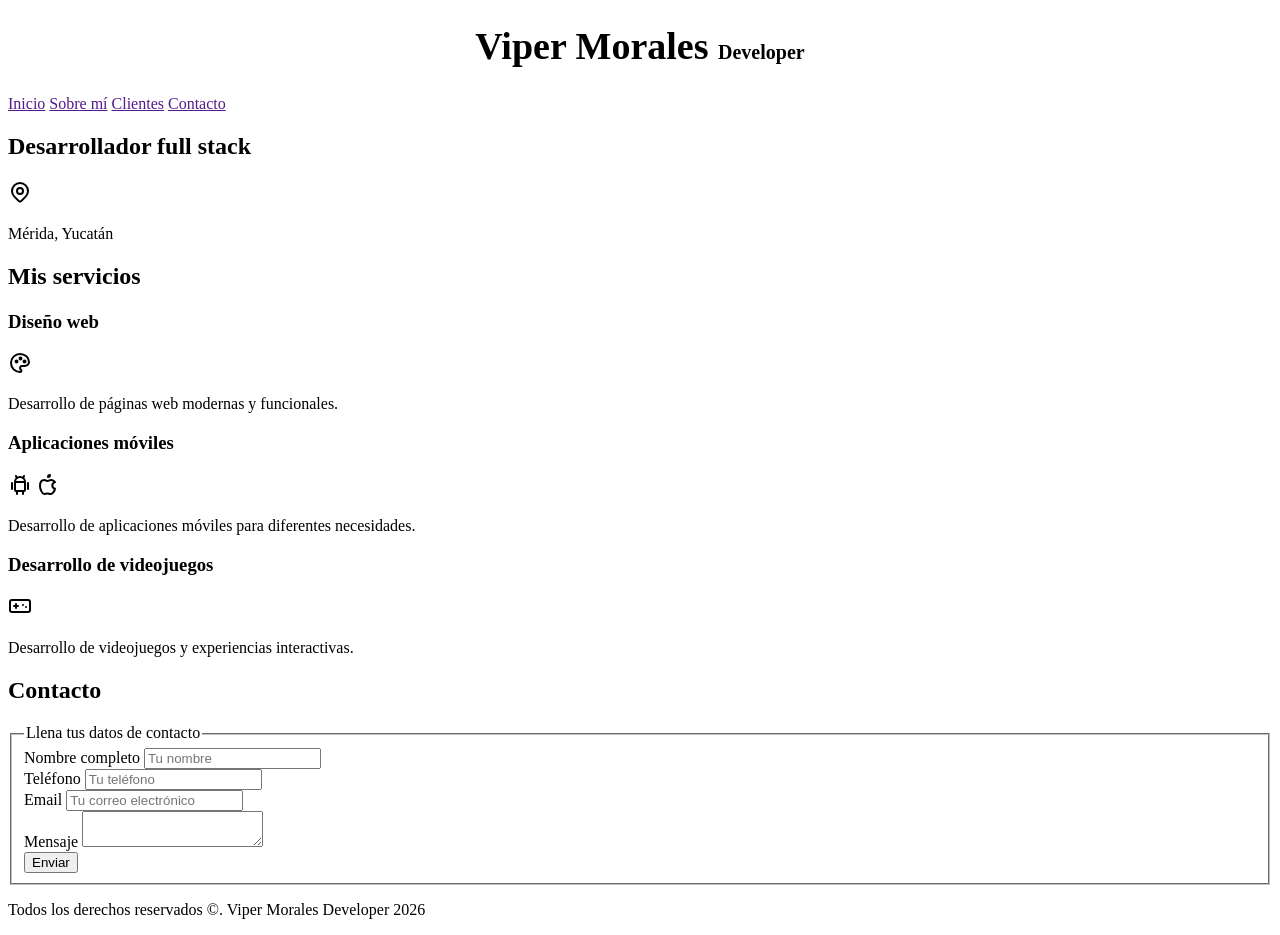
==== index.html @ 005a36e3 "feat: add contact form and base typography styles" ====
<!doctype html>
<html lang="es">
    <head>
        <meta charset="UTF-8" />
        <meta name="viewport" content="width=device-width, initial-scale=1.0" />

        <!-- Normalize -->
        <link rel="preload" href="css/normalize.css" as="style">
        <link rel="stylesheet" href="css/normalize.css">

        <!-- Estilo personalizado -->
        <link rel="preload" href="css/styles.css" as="style">
        <link rel="stylesheet" href="css/styles.css">

        <title>Developer page</title>
    </head>

    <body>
        <header>
            <h1 class="my-title">
                Viper Morales <span>Developer</span>
            </h1>
        </header>

        <nav>
            <a href="">Inicio</a>
            <a href="">Sobre mí</a>
            <a href="">Clientes</a>
            <a href="">Contacto</a>
        </nav>

        <section>
            <h2>Desarrollador full stack</h2>

            <svg
                xmlns="http://www.w3.org/2000/svg"
                width="24"
                height="24"
                viewBox="0 0 24 24"
                fill="none"
                stroke="currentColor"
                stroke-width="2"
                stroke-linecap="round"
                stroke-linejoin="round"
                class="icon icon-tabler icons-tabler-outline icon-tabler-map-pin"
            >
                <path stroke="none" d="M0 0h24v24H0z" fill="none" />
                <path d="M9 11a3 3 0 1 0 6 0a3 3 0 0 0 -6 0" />
                <path d="M17.657 16.657l-4.243 4.243a2 2 0 0 1 -2.827 0l-4.244 -4.243a8 8 0 1 1 11.314 0" />
            </svg>

            <p>Mérida, Yucatán</p>
        </section>

        <main>
            <h2>Mis servicios</h2>

            <section>
                <h3>Diseño web</h3>

                <svg
                    xmlns="http://www.w3.org/2000/svg"
                    width="24"
                    height="24"
                    viewBox="0 0 24 24"
                    fill="none"
                    stroke="currentColor"
                    stroke-width="2"
                    stroke-linecap="round"
                    stroke-linejoin="round"
                    class="icon icon-tabler icons-tabler-outline icon-tabler-palette"
                >
                    <path stroke="none" d="M0 0h24v24H0z" fill="none" />
                    <path d="M12 21a9 9 0 0 1 0 -18c4.97 0 9 3.582 9 8c0 1.06 -.474 2.078 -1.318 2.828c-.844 .75 -1.989 1.172 -3.182 1.172h-2.5a2 2 0 0 0 -1 3.75a1.3 1.3 0 0 1 -1 2.25" />
                    <path d="M7.5 10.5a1 1 0 1 0 2 0a1 1 0 1 0 -2 0" />
                    <path d="M11.5 7.5a1 1 0 1 0 2 0a1 1 0 1 0 -2 0" />
                    <path d="M15.5 10.5a1 1 0 1 0 2 0a1 1 0 1 0 -2 0" />
                </svg>

                <p>
                    Desarrollo de páginas web modernas y funcionales.
                </p>
            </section>

            <section>
                <h3>Aplicaciones móviles</h3>

                <svg
                    xmlns="http://www.w3.org/2000/svg"
                    width="24"
                    height="24"
                    viewBox="0 0 24 24"
                    fill="none"
                    stroke="currentColor"
                    stroke-width="2"
                    stroke-linecap="round"
                    stroke-linejoin="round"
                    class="icon icon-tabler icons-tabler-outline icon-tabler-brand-android"
                >
                    <path stroke="none" d="M0 0h24v24H0z" fill="none" />
                    <path d="M4 10l0 6" />
                    <path d="M20 10l0 6" />
                    <path d="M7 9h10v8a1 1 0 0 1 -1 1h-8a1 1 0 0 1 -1 -1v-8a5 5 0 0 1 10 0" />
                    <path d="M8 3l1 2" />
                    <path d="M16 3l-1 2" />
                    <path d="M9 18l0 3" />
                    <path d="M15 18l0 3" />
                </svg>

                <svg
                    xmlns="http://www.w3.org/2000/svg"
                    width="24"
                    height="24"
                    viewBox="0 0 24 24"
                    fill="none"
                    stroke="currentColor"
                    stroke-width="2"
                    stroke-linecap="round"
                    stroke-linejoin="round"
                    class="icon icon-tabler icons-tabler-outline icon-tabler-brand-apple"
                >
                    <path stroke="none" d="M0 0h24v24H0z" fill="none" />
                    <path d="M8.286 7.008c-3.216 0 -4.286 3.23 -4.286 5.92c0 3.229 2.143 8.072 4.286 8.072c1.165 -.05 1.799 -.538 3.214 -.538c1.406 0 1.607 .538 3.214 .538s4.286 -3.229 4.286 -5.381c-.03 -.011 -2.649 -.434 -2.679 -3.23c-.02 -2.335 2.589 -3.179 2.679 -3.228c-1.096 -1.606 -3.162 -2.113 -3.75 -2.153c-1.535 -.12 -3.032 1.077 -3.75 1.077c-.729 0 -2.036 -1.077 -3.214 -1.077" />
                    <path d="M12 4a2 2 0 0 0 2 -2a2 2 0 0 0 -2 2" />
                </svg>

                <p>
                    Desarrollo de aplicaciones móviles para diferentes necesidades.
                </p>
            </section>

            <section>
                <h3>Desarrollo de videojuegos</h3>

                <svg
                    xmlns="http://www.w3.org/2000/svg"
                    width="24"
                    height="24"
                    viewBox="0 0 24 24"
                    fill="none"
                    stroke="currentColor"
                    stroke-width="2"
                    stroke-linecap="round"
                    stroke-linejoin="round"
                    class="icon icon-tabler icons-tabler-outline icon-tabler-device-gamepad"
                >
                    <path stroke="none" d="M0 0h24v24H0z" fill="none" />
                    <path d="M2 8a2 2 0 0 1 2 -2h16a2 2 0 0 1 2 2v8a2 2 0 0 1 -2 2h-16a2 2 0 0 1 -2 -2l0 -8" />
                    <path d="M6 12h4m-2 -2v4" />
                    <path d="M15 11l0 .01" />
                    <path d="M18 13l0 .01" />
                </svg>

                <p>
                    Desarrollo de videojuegos y experiencias interactivas.
                </p>
            </section>
        </main>

        <section>
            <h2>Contacto</h2>

            <form>
                <fieldset>
                    <legend>Llena tus datos de contacto</legend>

                    <div>
                        <label>Nombre completo</label>
                        <input type="text" placeholder="Tu nombre">
                    </div>

                    <div>
                        <label>Teléfono</label>
                        <input type="tel" placeholder="Tu teléfono">
                    </div>

                    <div>
                        <label>Email</label>
                        <input type="email" placeholder="Tu correo electrónico">
                    </div>

                    <div>
                        <label>Mensaje</label>
                        <textarea></textarea>
                    </div>

                    <div>
                        <input type="submit" value="Enviar">
                    </div>
                </fieldset>
            </form>
        </section>

        <footer>
            <p>
                Todos los derechos reservados ©. Viper Morales Developer 2026
            </p>
        </footer>
    </body>
</html>
---- css/styles.css ----
html {
    font-size: 62.5%;
}

body {
    font-size: 16px;
}

.my-title {
    text-align: center;
    font-size: 3.8rem;
}

.my-title span {
    font-size: 2rem;
}
---- css/styles.css ----
html {
    font-size: 62.5%;
}

body {
    font-size: 16px;
}

.my-title {
    text-align: center;
    font-size: 3.8rem;
}

.my-title span {
    font-size: 2rem;
}
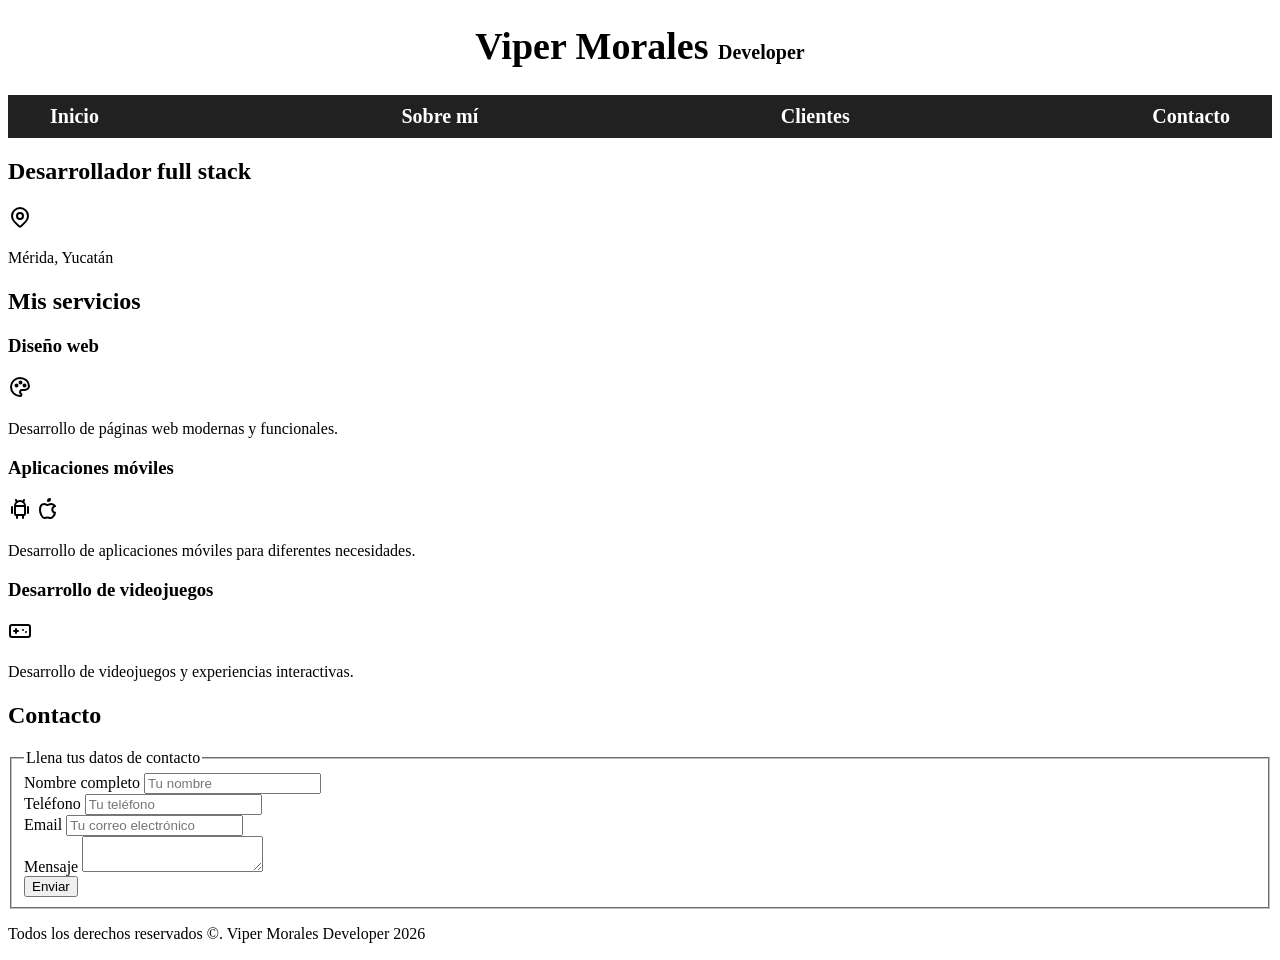
==== commit 6286280c: "style(nav): add flexbox, hover states, and color variables" ====
--- a/index.html
+++ b/index.html
@@ -7,6 +7,12 @@
         <!-- Normalize -->
         <link rel="preload" href="css/normalize.css" as="style">
         <link rel="stylesheet" href="css/normalize.css">
+
+
+        <!-- Google Fonts -->
+        <link rel="preconnect" href="https://fonts.googleapis.com">
+        <link rel="preconnect" href="https://fonts.gstatic.com" crossorigin>
+        <link href="https://fonts.googleapis.com/css2?family=Krub:wght@400;700&display=swap" rel="stylesheet">
 
         <!-- Estilo personalizado -->
         <link rel="preload" href="css/styles.css" as="style">
@@ -22,12 +28,14 @@
             </h1>
         </header>
 
-        <nav>
+        <div class="nav-bg">
+        <nav class="navegacion-principal contenedor">
             <a href="">Inicio</a>
             <a href="">Sobre mí</a>
             <a href="">Clientes</a>
             <a href="">Contacto</a>
         </nav>
+        </div>
 
         <section>
             <h2>Desarrollador full stack</h2>
--- a/css/styles.css
+++ b/css/styles.css
@@ -1,16 +1,60 @@
+:root {
+    --blanco: #fff;
+    --oscuro: #212121;
+    --amarillo: #ffc107;
+    --primario: #26939f;
+    --gris: #757577;
+}
+
+
 html {
     font-size: 62.5%;
 }
 
+
 body {
     font-size: 16px;
 }
+
 
 .my-title {
     text-align: center;
     font-size: 3.8rem;
 }
 
+
 .my-title span {
     font-size: 2rem;
+}
+
+
+.nav-bg {
+    background-color: var(--oscuro);
+}
+
+
+.navegacion-principal {
+    display: flex;
+    justify-content: space-between;
+    font-weight: bold;
+    font-size: 2rem;
+}
+
+
+.navegacion-principal a {
+    color: var(--blanco);
+    text-decoration: none;
+    padding: 1rem;
+}
+
+
+.navegacion-principal a:hover {
+    background-color: var(--amarillo);
+    color: var(--oscuro);
+}
+
+
+.contenedor {
+    max-width: 120rem;
+    margin: 0 auto;
 }
--- a/css/styles.css
+++ b/css/styles.css
@@ -1,16 +1,60 @@
+:root {
+    --blanco: #fff;
+    --oscuro: #212121;
+    --amarillo: #ffc107;
+    --primario: #26939f;
+    --gris: #757577;
+}
+
+
 html {
     font-size: 62.5%;
 }
 
+
 body {
     font-size: 16px;
 }
+
 
 .my-title {
     text-align: center;
     font-size: 3.8rem;
 }
 
+
 .my-title span {
     font-size: 2rem;
+}
+
+
+.nav-bg {
+    background-color: var(--oscuro);
+}
+
+
+.navegacion-principal {
+    display: flex;
+    justify-content: space-between;
+    font-weight: bold;
+    font-size: 2rem;
+}
+
+
+.navegacion-principal a {
+    color: var(--blanco);
+    text-decoration: none;
+    padding: 1rem;
+}
+
+
+.navegacion-principal a:hover {
+    background-color: var(--amarillo);
+    color: var(--oscuro);
+}
+
+
+.contenedor {
+    max-width: 120rem;
+    margin: 0 auto;
 }
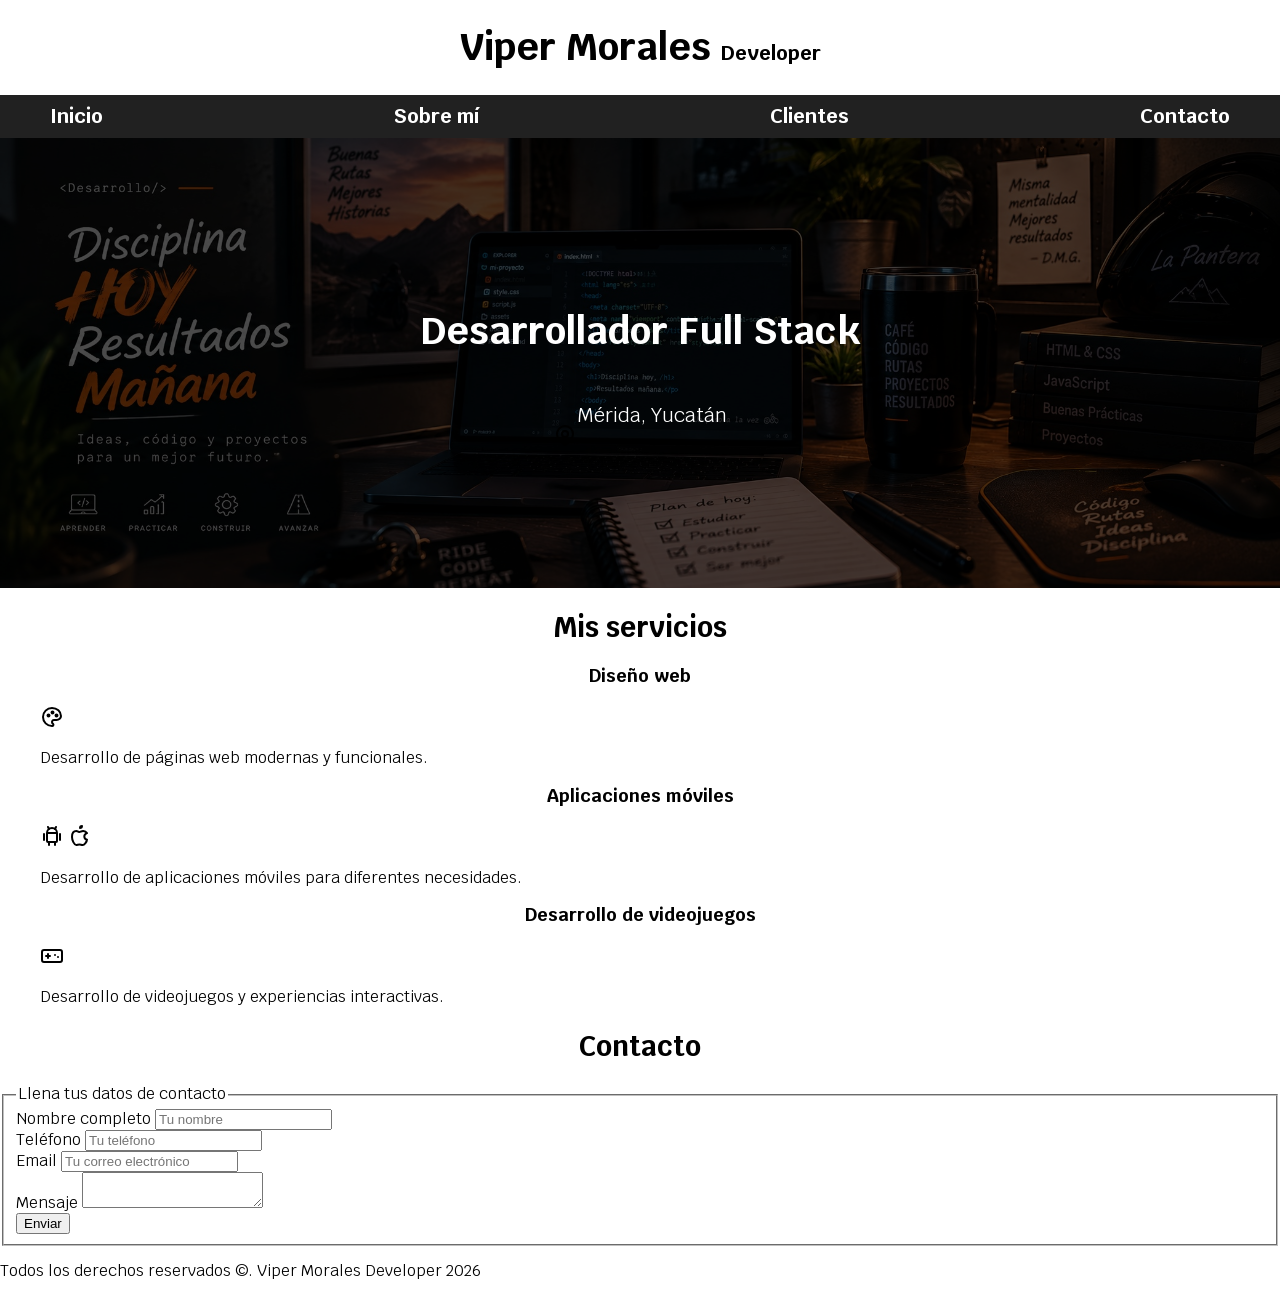
==== commit 9f926ed1: "feat: add hero section and custom hero image" ====
--- a/index.html
+++ b/index.html
@@ -1,71 +1,47 @@
-<!doctype html>
+<!DOCTYPE html>
 <html lang="es">
-    <head>
-        <meta charset="UTF-8" />
-        <meta name="viewport" content="width=device-width, initial-scale=1.0" />
-
-        <!-- Normalize -->
-        <link rel="preload" href="css/normalize.css" as="style">
-        <link rel="stylesheet" href="css/normalize.css">
-
-
-        <!-- Google Fonts -->
-        <link rel="preconnect" href="https://fonts.googleapis.com">
-        <link rel="preconnect" href="https://fonts.gstatic.com" crossorigin>
-        <link href="https://fonts.googleapis.com/css2?family=Krub:wght@400;700&display=swap" rel="stylesheet">
-
-        <!-- Estilo personalizado -->
-        <link rel="preload" href="css/styles.css" as="style">
-        <link rel="stylesheet" href="css/styles.css">
-
-        <title>Developer page</title>
-    </head>
-
-    <body>
-        <header>
-            <h1 class="my-title">
-                Viper Morales <span>Developer</span>
-            </h1>
-        </header>
-
-        <div class="nav-bg">
+
+<head>
+    <meta charset="UTF-8">
+    <meta name="viewport" content="width=device-width, initial-scale=1.0">
+
+    <!-- Normalize -->
+    <link rel="preload" href="css/normalize.css" as="style">
+    <link rel="stylesheet" href="css/normalize.css">
+
+    <!-- Google Fonts -->
+    <link rel="preconnect" href="https://fonts.googleapis.com">
+    <link rel="preconnect" href="https://fonts.gstatic.com" crossorigin>
+    <link href="https://fonts.googleapis.com/css2?family=Krub:wght@400;700&display=swap" rel="stylesheet">
+
+    <!-- Estilo personalizado -->
+    <link rel="preload" href="css/styles.css" as="style">
+    <link rel="stylesheet" href="css/styles.css">
+
+    <title>Viper Morales | Developer</title>
+</head>
+
+<body>
+    <header>
+        <h1 class="my-title">
+            Viper Morales <span>Developer</span>
+        </h1>
+    </header>
+
+    <div class="nav-bg">
         <nav class="navegacion-principal contenedor">
-            <a href="">Inicio</a>
-            <a href="">Sobre mí</a>
-            <a href="">Clientes</a>
-            <a href="">Contacto</a>
+            <a href="#">Inicio</a>
+            <a href="#">Sobre mí</a>
+            <a href="#">Clientes</a>
+            <a href="#">Contacto</a>
         </nav>
-        </div>
-
-        <section>
-            <h2>Desarrollador full stack</h2>
-
-            <svg
-                xmlns="http://www.w3.org/2000/svg"
-                width="24"
-                height="24"
-                viewBox="0 0 24 24"
-                fill="none"
-                stroke="currentColor"
-                stroke-width="2"
-                stroke-linecap="round"
-                stroke-linejoin="round"
-                class="icon icon-tabler icons-tabler-outline icon-tabler-map-pin"
-            >
-                <path stroke="none" d="M0 0h24v24H0z" fill="none" />
-                <path d="M9 11a3 3 0 1 0 6 0a3 3 0 0 0 -6 0" />
-                <path d="M17.657 16.657l-4.243 4.243a2 2 0 0 1 -2.827 0l-4.244 -4.243a8 8 0 1 1 11.314 0" />
-            </svg>
-
-            <p>Mérida, Yucatán</p>
-        </section>
-
-        <main>
-            <h2>Mis servicios</h2>
-
-            <section>
-                <h3>Diseño web</h3>
-
+    </div>
+
+    <section class="hero">
+        <div class="contenido-hero">
+            <h2>Desarrollador Full Stack</h2>
+
+            <div class="ubicacion">
                 <svg
                     xmlns="http://www.w3.org/2000/svg"
                     width="24"
@@ -76,133 +52,164 @@
                     stroke-width="2"
                     stroke-linecap="round"
                     stroke-linejoin="round"
-                    class="icon icon-tabler icons-tabler-outline icon-tabler-palette"
                 >
-                    <path stroke="none" d="M0 0h24v24H0z" fill="none" />
-                    <path d="M12 21a9 9 0 0 1 0 -18c4.97 0 9 3.582 9 8c0 1.06 -.474 2.078 -1.318 2.828c-.844 .75 -1.989 1.172 -3.182 1.172h-2.5a2 2 0 0 0 -1 3.75a1.3 1.3 0 0 1 -1 2.25" />
-                    <path d="M7.5 10.5a1 1 0 1 0 2 0a1 1 0 1 0 -2 0" />
-                    <path d="M11.5 7.5a1 1 0 1 0 2 0a1 1 0 1 0 -2 0" />
-                    <path d="M15.5 10.5a1 1 0 1 0 2 0a1 1 0 1 0 -2 0" />
+                    <path stroke="none" d="M0 0h24v24H0z" fill="none"/>
+                    <path d="M9 11a3 3 0 1 0 6 0a3 3 0 0 0 -6 0"/>
+                    <path d="M17.657 16.657l-4.243 4.243a2 2 0 0 1 -2.827 0l-4.244 -4.243a8 8 0 1 1 11.314 0"/>
                 </svg>
 
-                <p>
-                    Desarrollo de páginas web modernas y funcionales.
-                </p>
-            </section>
-
-            <section>
-                <h3>Aplicaciones móviles</h3>
-
-                <svg
-                    xmlns="http://www.w3.org/2000/svg"
-                    width="24"
-                    height="24"
-                    viewBox="0 0 24 24"
-                    fill="none"
-                    stroke="currentColor"
-                    stroke-width="2"
-                    stroke-linecap="round"
-                    stroke-linejoin="round"
-                    class="icon icon-tabler icons-tabler-outline icon-tabler-brand-android"
-                >
-                    <path stroke="none" d="M0 0h24v24H0z" fill="none" />
-                    <path d="M4 10l0 6" />
-                    <path d="M20 10l0 6" />
-                    <path d="M7 9h10v8a1 1 0 0 1 -1 1h-8a1 1 0 0 1 -1 -1v-8a5 5 0 0 1 10 0" />
-                    <path d="M8 3l1 2" />
-                    <path d="M16 3l-1 2" />
-                    <path d="M9 18l0 3" />
-                    <path d="M15 18l0 3" />
-                </svg>
-
-                <svg
-                    xmlns="http://www.w3.org/2000/svg"
-                    width="24"
-                    height="24"
-                    viewBox="0 0 24 24"
-                    fill="none"
-                    stroke="currentColor"
-                    stroke-width="2"
-                    stroke-linecap="round"
-                    stroke-linejoin="round"
-                    class="icon icon-tabler icons-tabler-outline icon-tabler-brand-apple"
-                >
-                    <path stroke="none" d="M0 0h24v24H0z" fill="none" />
-                    <path d="M8.286 7.008c-3.216 0 -4.286 3.23 -4.286 5.92c0 3.229 2.143 8.072 4.286 8.072c1.165 -.05 1.799 -.538 3.214 -.538c1.406 0 1.607 .538 3.214 .538s4.286 -3.229 4.286 -5.381c-.03 -.011 -2.649 -.434 -2.679 -3.23c-.02 -2.335 2.589 -3.179 2.679 -3.228c-1.096 -1.606 -3.162 -2.113 -3.75 -2.153c-1.535 -.12 -3.032 1.077 -3.75 1.077c-.729 0 -2.036 -1.077 -3.214 -1.077" />
-                    <path d="M12 4a2 2 0 0 0 2 -2a2 2 0 0 0 -2 2" />
-                </svg>
-
-                <p>
-                    Desarrollo de aplicaciones móviles para diferentes necesidades.
-                </p>
-            </section>
-
-            <section>
-                <h3>Desarrollo de videojuegos</h3>
-
-                <svg
-                    xmlns="http://www.w3.org/2000/svg"
-                    width="24"
-                    height="24"
-                    viewBox="0 0 24 24"
-                    fill="none"
-                    stroke="currentColor"
-                    stroke-width="2"
-                    stroke-linecap="round"
-                    stroke-linejoin="round"
-                    class="icon icon-tabler icons-tabler-outline icon-tabler-device-gamepad"
-                >
-                    <path stroke="none" d="M0 0h24v24H0z" fill="none" />
-                    <path d="M2 8a2 2 0 0 1 2 -2h16a2 2 0 0 1 2 2v8a2 2 0 0 1 -2 2h-16a2 2 0 0 1 -2 -2l0 -8" />
-                    <path d="M6 12h4m-2 -2v4" />
-                    <path d="M15 11l0 .01" />
-                    <path d="M18 13l0 .01" />
-                </svg>
-
-                <p>
-                    Desarrollo de videojuegos y experiencias interactivas.
-                </p>
-            </section>
-        </main>
+                <p>Mérida, Yucatán</p>
+            </div>
+        </div>
+    </section>
+
+    <main class="contenedor">
+
+        <h2>Mis servicios</h2>
 
         <section>
-            <h2>Contacto</h2>
-
-            <form>
-                <fieldset>
-                    <legend>Llena tus datos de contacto</legend>
-
-                    <div>
-                        <label>Nombre completo</label>
-                        <input type="text" placeholder="Tu nombre">
-                    </div>
-
-                    <div>
-                        <label>Teléfono</label>
-                        <input type="tel" placeholder="Tu teléfono">
-                    </div>
-
-                    <div>
-                        <label>Email</label>
-                        <input type="email" placeholder="Tu correo electrónico">
-                    </div>
-
-                    <div>
-                        <label>Mensaje</label>
-                        <textarea></textarea>
-                    </div>
-
-                    <div>
-                        <input type="submit" value="Enviar">
-                    </div>
-                </fieldset>
-            </form>
+            <h3>Diseño web</h3>
+
+            <svg
+                xmlns="http://www.w3.org/2000/svg"
+                width="24"
+                height="24"
+                viewBox="0 0 24 24"
+                fill="none"
+                stroke="currentColor"
+                stroke-width="2"
+                stroke-linecap="round"
+                stroke-linejoin="round"
+            >
+                <path stroke="none" d="M0 0h24v24H0z" fill="none"/>
+                <path d="M12 21a9 9 0 0 1 0 -18c4.97 0 9 3.582 9 8c0 1.06 -.474 2.078 -1.318 2.828c-.844 .75 -1.989 1.172 -3.182 1.172h-2.5a2 2 0 0 0 -1 3.75a1.3 1.3 0 0 1 -1 2.25"/>
+                <path d="M7.5 10.5a1 1 0 1 0 2 0a1 1 0 1 0 -2 0"/>
+                <path d="M11.5 7.5a1 1 0 1 0 2 0a1 1 0 1 0 -2 0"/>
+                <path d="M15.5 10.5a1 1 0 1 0 2 0a1 1 0 1 0 -2 0"/>
+            </svg>
+
+            <p>
+                Desarrollo de páginas web modernas y funcionales.
+            </p>
         </section>
 
-        <footer>
+        <section>
+            <h3>Aplicaciones móviles</h3>
+
+            <svg
+                xmlns="http://www.w3.org/2000/svg"
+                width="24"
+                height="24"
+                viewBox="0 0 24 24"
+                fill="none"
+                stroke="currentColor"
+                stroke-width="2"
+                stroke-linecap="round"
+                stroke-linejoin="round"
+            >
+                <path stroke="none" d="M0 0h24v24H0z" fill="none"/>
+                <path d="M4 10l0 6"/>
+                <path d="M20 10l0 6"/>
+                <path d="M7 9h10v8a1 1 0 0 1 -1 1h-8a1 1 0 0 1 -1 -1v-8a5 5 0 0 1 10 0"/>
+                <path d="M8 3l1 2"/>
+                <path d="M16 3l-1 2"/>
+                <path d="M9 18l0 3"/>
+                <path d="M15 18l0 3"/>
+            </svg>
+
+            <svg
+                xmlns="http://www.w3.org/2000/svg"
+                width="24"
+                height="24"
+                viewBox="0 0 24 24"
+                fill="none"
+                stroke="currentColor"
+                stroke-width="2"
+                stroke-linecap="round"
+                stroke-linejoin="round"
+            >
+                <path stroke="none" d="M0 0h24v24H0z" fill="none"/>
+                <path d="M8.286 7.008c-3.216 0 -4.286 3.23 -4.286 5.92c0 3.229 2.143 8.072 4.286 8.072c1.165 -.05 1.799 -.538 3.214 -.538c1.406 0 1.607 .538 3.214 .538s4.286 -3.229 4.286 -5.381c-.03 -.011 -2.649 -.434 -2.679 -3.23c-.02 -2.335 2.589 -3.179 2.679 -3.228c-1.096 -1.606 -3.162 -2.113 -3.75 -2.153c-1.535 -.12 -3.032 1.077 -3.75 1.077c-.729 0 -2.036 -1.077 -3.214 -1.077"/>
+                <path d="M12 4a2 2 0 0 0 2 -2a2 2 0 0 0 -2 2"/>
+            </svg>
+
             <p>
-                Todos los derechos reservados ©. Viper Morales Developer 2026
+                Desarrollo de aplicaciones móviles para diferentes necesidades.
             </p>
-        </footer>
-    </body>
+        </section>
+
+        <section>
+            <h3>Desarrollo de videojuegos</h3>
+
+            <svg
+                xmlns="http://www.w3.org/2000/svg"
+                width="24"
+                height="24"
+                viewBox="0 0 24 24"
+                fill="none"
+                stroke="currentColor"
+                stroke-width="2"
+                stroke-linecap="round"
+                stroke-linejoin="round"
+            >
+                <path stroke="none" d="M0 0h24v24H0z" fill="none"/>
+                <path d="M2 8a2 2 0 0 1 2 -2h16a2 2 0 0 1 2 2v8a2 2 0 0 1 -2 2h-16a2 2 0 0 1 -2 -2l0 -8"/>
+                <path d="M6 12h4m-2 -2v4"/>
+                <path d="M15 11l0 .01"/>
+                <path d="M18 13l0 .01"/>
+            </svg>
+
+            <p>
+                Desarrollo de videojuegos y experiencias interactivas.
+            </p>
+        </section>
+
+    </main>
+
+    <section class="contacto">
+
+        <h2>Contacto</h2>
+
+        <form>
+            <fieldset>
+
+                <legend>Llena tus datos de contacto</legend>
+
+                <div>
+                    <label>Nombre completo</label>
+                    <input type="text" placeholder="Tu nombre">
+                </div>
+
+                <div>
+                    <label>Teléfono</label>
+                    <input type="tel" placeholder="Tu teléfono">
+                </div>
+
+                <div>
+                    <label>Email</label>
+                    <input type="email" placeholder="Tu correo electrónico">
+                </div>
+
+                <div>
+                    <label>Mensaje</label>
+                    <textarea></textarea>
+                </div>
+
+                <div>
+                    <input type="submit" value="Enviar">
+                </div>
+
+            </fieldset>
+        </form>
+
+    </section>
+
+    <footer>
+        <p>
+            Todos los derechos reservados ©. Viper Morales Developer 2026
+        </p>
+    </footer>
+
+</body>
+
 </html>
--- a/css/styles.css
+++ b/css/styles.css
@@ -1,37 +1,63 @@
 :root {
     --blanco: #fff;
     --oscuro: #212121;
-    --amarillo: #ffc107;
-    --primario: #26939f;
-    --gris: #757577;
+    --primario: #ffc107;
+    --secundario: #0097a7;
+    --gris: #757575;
 }
-
 
 html {
     font-size: 62.5%;
+    box-sizing: border-box;
 }
 
+*, *:before, *:after {
+    box-sizing: inherit;
+}
 
 body {
     font-size: 16px;
+    font-family: "Krub", sans-serif;
+    margin: 0;
 }
 
+.contenedor {
+    max-width: 120rem;
+    margin: 0 auto;
+}
+
+/* Tipografía */
+
+h1 {
+    font-size: 3.8rem;
+}
+
+h2 {
+    font-size: 2.8rem;
+}
+
+h3 {
+    font-size: 1.8rem;
+}
+
+h1, h2, h3 {
+    text-align: center;
+}
 
 .my-title {
     text-align: center;
     font-size: 3.8rem;
 }
 
-
 .my-title span {
     font-size: 2rem;
 }
 
+/* Navegación */
 
 .nav-bg {
     background-color: var(--oscuro);
 }
-
 
 .navegacion-principal {
     display: flex;
@@ -40,21 +66,52 @@
     font-size: 2rem;
 }
 
-
 .navegacion-principal a {
     color: var(--blanco);
     text-decoration: none;
     padding: 1rem;
 }
 
-
 .navegacion-principal a:hover {
-    background-color: var(--amarillo);
+    background-color: var(--primario);
     color: var(--oscuro);
 }
 
+/* Hero */
 
-.contenedor {
-    max-width: 120rem;
-    margin: 0 auto;
+.hero {
+    background-image: url("../img/hero.jpg");
+    background-repeat: no-repeat;
+    background-size: cover;
+    height: 450px;
+    position: relative;
+}
+
+.contenido-hero {
+    position: absolute;
+    background-color: rgba(0, 0, 0, .7);
+    width: 100%;
+    height: 100%;
+    display: flex;
+    flex-direction: column;
+    align-items: center;
+    justify-content: center;
+}
+
+.contenido-hero p,
+.contenido-hero h2 {
+    color: var(--blanco);
+}
+
+.contenido-hero h2 {
+    font-size: 3.8rem;
+}
+
+.contenido-hero p {
+    font-size: 2rem;
+}
+
+.ubicacion {
+    display: flex;
+    align-items: flex-end;
 }
--- a/css/styles.css
+++ b/css/styles.css
@@ -1,37 +1,63 @@
 :root {
     --blanco: #fff;
     --oscuro: #212121;
-    --amarillo: #ffc107;
-    --primario: #26939f;
-    --gris: #757577;
+    --primario: #ffc107;
+    --secundario: #0097a7;
+    --gris: #757575;
 }
-
 
 html {
     font-size: 62.5%;
+    box-sizing: border-box;
 }
 
+*, *:before, *:after {
+    box-sizing: inherit;
+}
 
 body {
     font-size: 16px;
+    font-family: "Krub", sans-serif;
+    margin: 0;
 }
 
+.contenedor {
+    max-width: 120rem;
+    margin: 0 auto;
+}
+
+/* Tipografía */
+
+h1 {
+    font-size: 3.8rem;
+}
+
+h2 {
+    font-size: 2.8rem;
+}
+
+h3 {
+    font-size: 1.8rem;
+}
+
+h1, h2, h3 {
+    text-align: center;
+}
 
 .my-title {
     text-align: center;
     font-size: 3.8rem;
 }
 
-
 .my-title span {
     font-size: 2rem;
 }
 
+/* Navegación */
 
 .nav-bg {
     background-color: var(--oscuro);
 }
-
 
 .navegacion-principal {
     display: flex;
@@ -40,21 +66,52 @@
     font-size: 2rem;
 }
 
-
 .navegacion-principal a {
     color: var(--blanco);
     text-decoration: none;
     padding: 1rem;
 }
 
-
 .navegacion-principal a:hover {
-    background-color: var(--amarillo);
+    background-color: var(--primario);
     color: var(--oscuro);
 }
 
+/* Hero */
 
-.contenedor {
-    max-width: 120rem;
-    margin: 0 auto;
+.hero {
+    background-image: url("../img/hero.jpg");
+    background-repeat: no-repeat;
+    background-size: cover;
+    height: 450px;
+    position: relative;
+}
+
+.contenido-hero {
+    position: absolute;
+    background-color: rgba(0, 0, 0, .7);
+    width: 100%;
+    height: 100%;
+    display: flex;
+    flex-direction: column;
+    align-items: center;
+    justify-content: center;
+}
+
+.contenido-hero p,
+.contenido-hero h2 {
+    color: var(--blanco);
+}
+
+.contenido-hero h2 {
+    font-size: 3.8rem;
+}
+
+.contenido-hero p {
+    font-size: 2rem;
+}
+
+.ubicacion {
+    display: flex;
+    align-items: flex-end;
 }
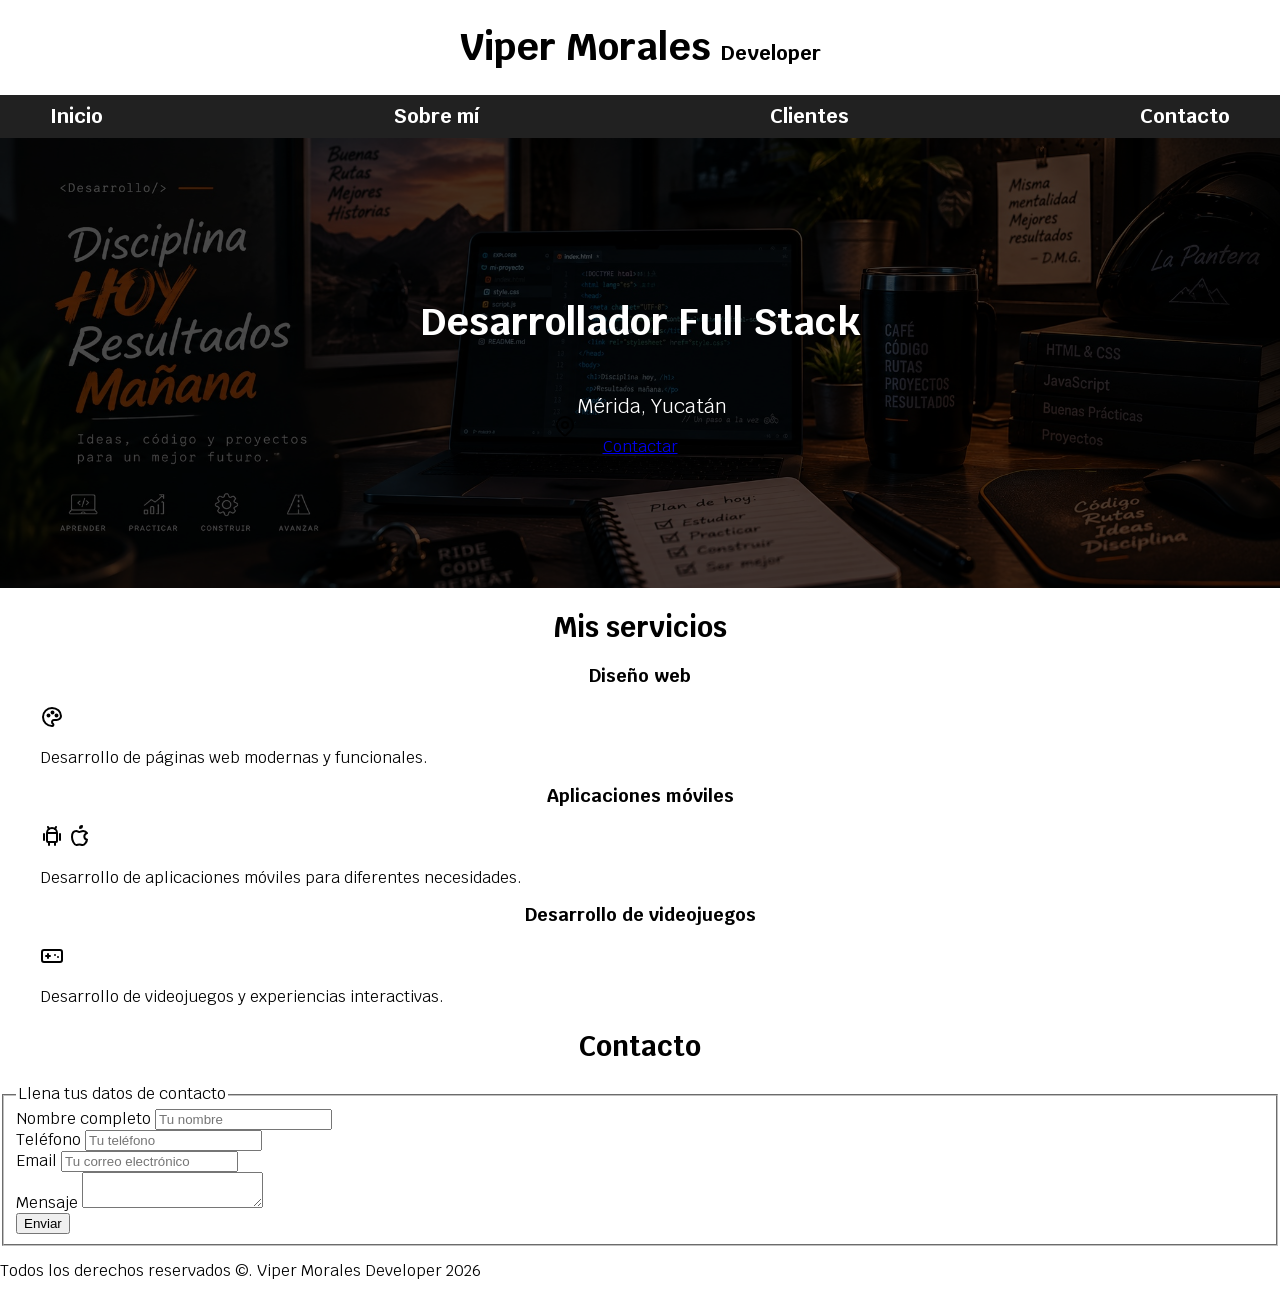
==== commit 31e6073a: "feat: add hero section and custom hero image" ====
--- a/index.html
+++ b/index.html
@@ -60,6 +60,7 @@
 
                 <p>Mérida, Yucatán</p>
             </div>
+            <a href="#" class="botton">Contactar</a>
         </div>
     </section>
 
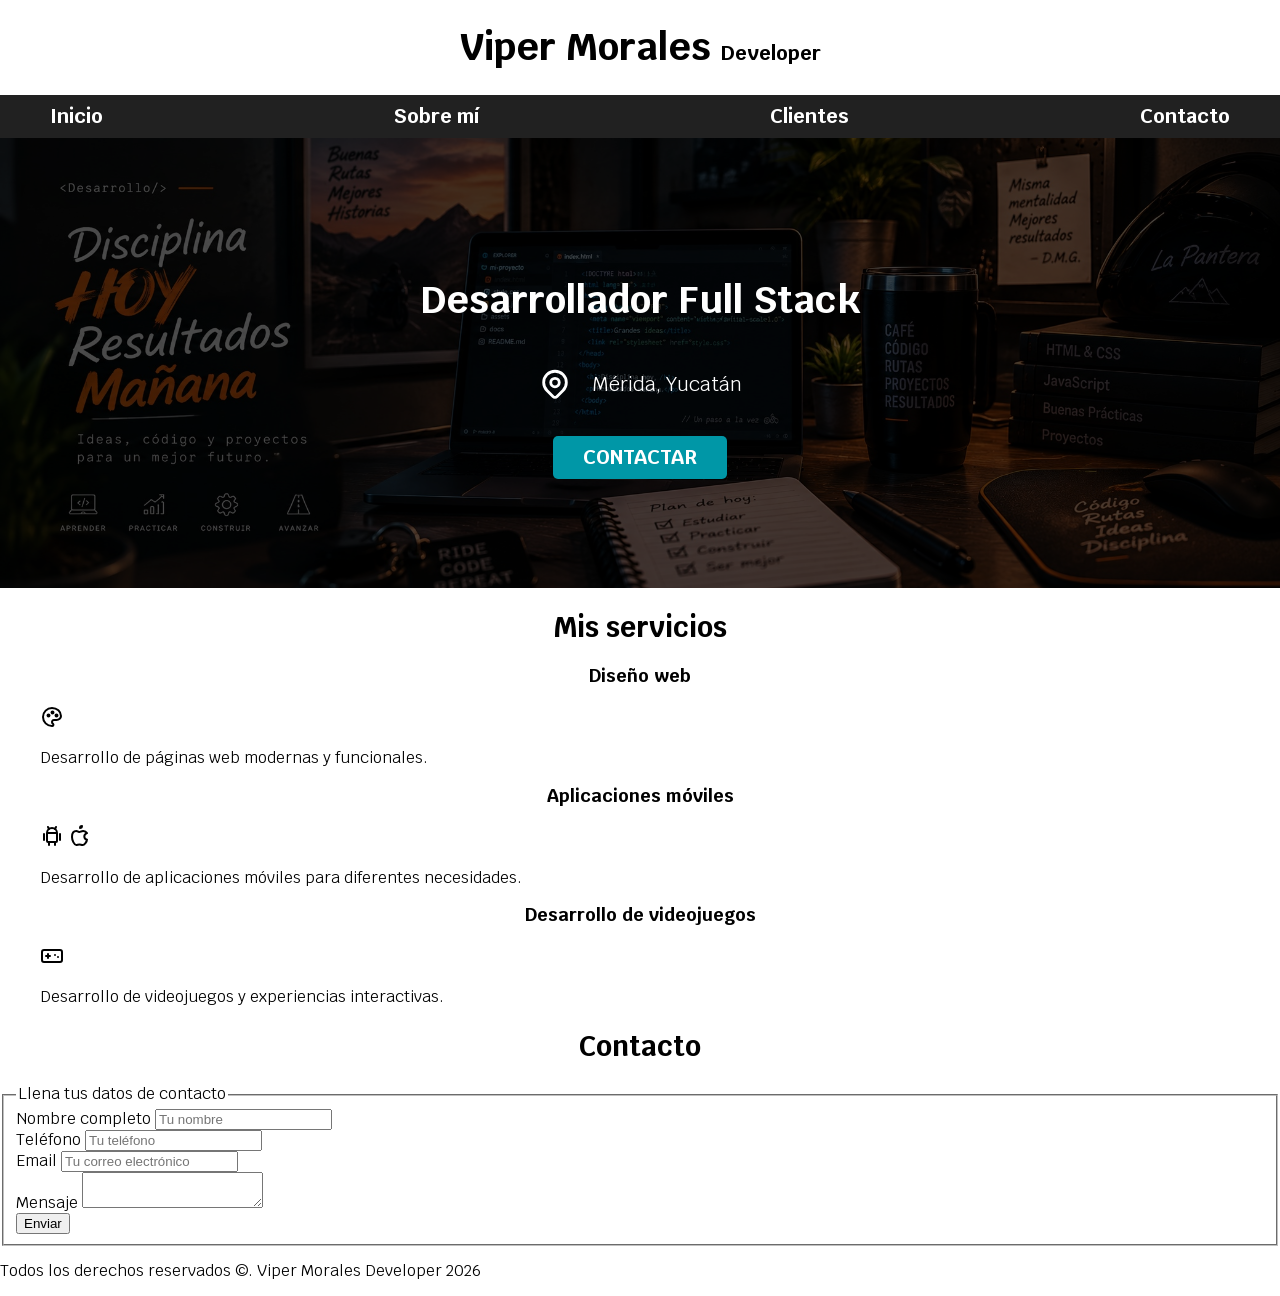
==== commit 695363ce: "feat(ui): implement final hero section design" ====
--- a/index.html
+++ b/index.html
@@ -60,7 +60,7 @@
 
                 <p>Mérida, Yucatán</p>
             </div>
-            <a href="#" class="botton">Contactar</a>
+            <a href="#" class="boton">Contactar</a>
         </div>
     </section>
 
--- a/css/styles.css
+++ b/css/styles.css
@@ -113,5 +113,27 @@
 
 .ubicacion {
     display: flex;
-    align-items: flex-end;
+    align-items: center;
+    gap: 2rem;
+    color: var(--blanco);
+}
+
+.ubicacion svg {
+    width: 3.4rem;
+    height: 3.4rem;
+    stroke: var(--blanco);
+}
+
+/* Botón */
+
+.boton {
+    background-color: var(--secundario);
+    color: var(--blanco);
+    padding: 1rem 3rem;
+    margin-top: 2rem;
+    font-size: 2rem;
+    text-decoration: none;
+    text-transform: uppercase;
+    font-weight: bold;
+    border-radius: .5rem;
 }
--- a/css/styles.css
+++ b/css/styles.css
@@ -113,5 +113,27 @@
 
 .ubicacion {
     display: flex;
-    align-items: flex-end;
+    align-items: center;
+    gap: 2rem;
+    color: var(--blanco);
+}
+
+.ubicacion svg {
+    width: 3.4rem;
+    height: 3.4rem;
+    stroke: var(--blanco);
+}
+
+/* Botón */
+
+.boton {
+    background-color: var(--secundario);
+    color: var(--blanco);
+    padding: 1rem 3rem;
+    margin-top: 2rem;
+    font-size: 2rem;
+    text-decoration: none;
+    text-transform: uppercase;
+    font-weight: bold;
+    border-radius: .5rem;
 }
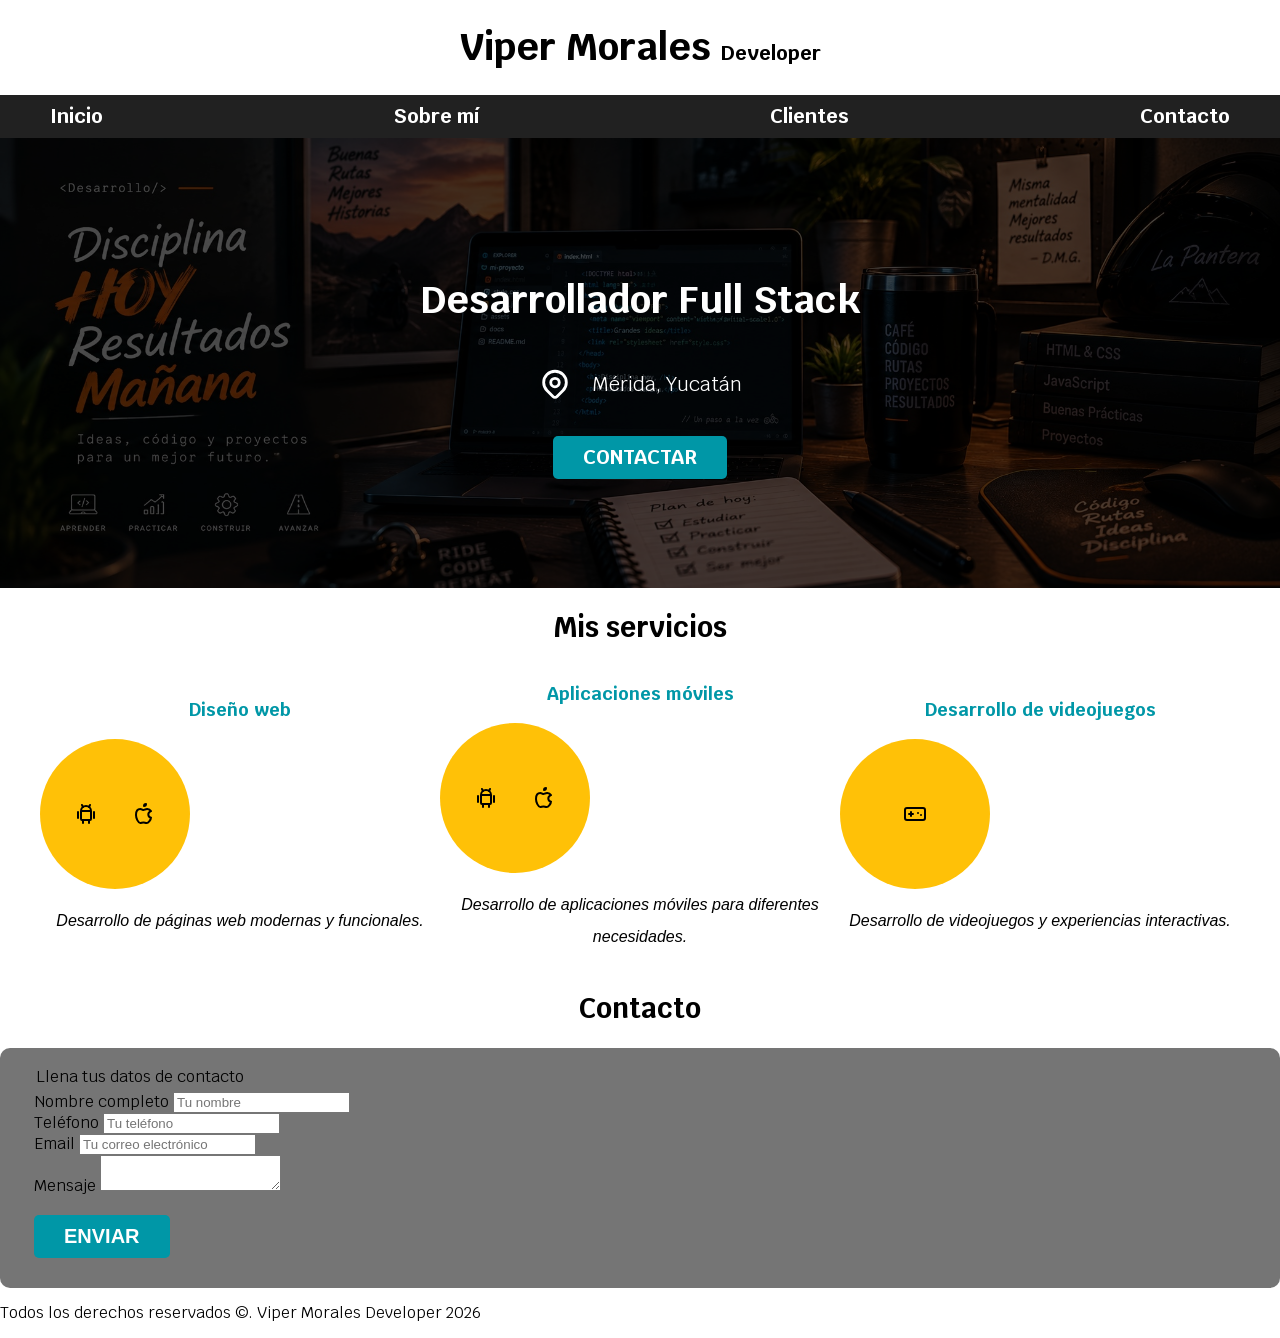
==== commit 7e1d2491: "feat(ui): finish services section" ====
--- a/index.html
+++ b/index.html
@@ -67,35 +67,58 @@
     <main class="contenedor">
 
         <h2>Mis servicios</h2>
-
-        <section>
+        <div class="servicios">
+        <section class="servicio">
             <h3>Diseño web</h3>
-
-            <svg
-                xmlns="http://www.w3.org/2000/svg"
-                width="24"
-                height="24"
-                viewBox="0 0 24 24"
-                fill="none"
-                stroke="currentColor"
-                stroke-width="2"
-                stroke-linecap="round"
-                stroke-linejoin="round"
-            >
-                <path stroke="none" d="M0 0h24v24H0z" fill="none"/>
-                <path d="M12 21a9 9 0 0 1 0 -18c4.97 0 9 3.582 9 8c0 1.06 -.474 2.078 -1.318 2.828c-.844 .75 -1.989 1.172 -3.182 1.172h-2.5a2 2 0 0 0 -1 3.75a1.3 1.3 0 0 1 -1 2.25"/>
-                <path d="M7.5 10.5a1 1 0 1 0 2 0a1 1 0 1 0 -2 0"/>
-                <path d="M11.5 7.5a1 1 0 1 0 2 0a1 1 0 1 0 -2 0"/>
-                <path d="M15.5 10.5a1 1 0 1 0 2 0a1 1 0 1 0 -2 0"/>
-            </svg>
+            <div class="iconos">
+
+    <svg
+        xmlns="http://www.w3.org/2000/svg"
+        width="24"
+        height="24"
+        viewBox="0 0 24 24"
+        fill="none"
+        stroke="currentColor"
+        stroke-width="2"
+        stroke-linecap="round"
+        stroke-linejoin="round"
+    >
+        <path stroke="none" d="M0 0h24v24H0z" fill="none"/>
+        <path d="M4 10l0 6"/>
+        <path d="M20 10l0 6"/>
+        <path d="M7 9h10v8a1 1 0 0 1 -1 1h-8a1 1 0 0 1 -1 -1v-8a5 5 0 0 1 10 0"/>
+        <path d="M8 3l1 2"/>
+        <path d="M16 3l-1 2"/>
+        <path d="M9 18l0 3"/>
+        <path d="M15 18l0 3"/>
+    </svg>
+
+    <svg
+        xmlns="http://www.w3.org/2000/svg"
+        width="24"
+        height="24"
+        viewBox="0 0 24 24"
+        fill="none"
+        stroke="currentColor"
+        stroke-width="2"
+        stroke-linecap="round"
+        stroke-linejoin="round"
+    >
+        <path stroke="none" d="M0 0h24v24H0z" fill="none"/>
+        <path d="M8.286 7.008c-3.216 0 -4.286 3.23 -4.286 5.92c0 3.229 2.143 8.072 4.286 8.072c1.165 -.05 1.799 -.538 3.214 -.538c1.406 0 1.607 .538 3.214 .538s4.286 -3.229 4.286 -5.381c-.03 -.011 -2.649 -.434 -2.679 -3.23c-.02 -2.335 2.589 -3.179 2.679 -3.228c-1.096 -1.606 -3.162 -2.113 -3.75 -2.153c-1.535 -.12 -3.032 1.077 -3.75 1.077c-.729 0 -2.036 -1.077 -3.214 -1.077"/>
+        <path d="M12 4a2 2 0 0 0 2 -2a2 2 0 0 0 -2 2"/>
+    </svg>
+
+</div>
 
             <p>
                 Desarrollo de páginas web modernas y funcionales.
             </p>
         </section>
 
-        <section>
+        <section class="servicio">
             <h3>Aplicaciones móviles</h3>
+            <div class="iconos">
 
             <svg
                 xmlns="http://www.w3.org/2000/svg"
@@ -117,6 +140,7 @@
                 <path d="M9 18l0 3"/>
                 <path d="M15 18l0 3"/>
             </svg>
+            
 
             <svg
                 xmlns="http://www.w3.org/2000/svg"
@@ -133,50 +157,55 @@
                 <path d="M8.286 7.008c-3.216 0 -4.286 3.23 -4.286 5.92c0 3.229 2.143 8.072 4.286 8.072c1.165 -.05 1.799 -.538 3.214 -.538c1.406 0 1.607 .538 3.214 .538s4.286 -3.229 4.286 -5.381c-.03 -.011 -2.649 -.434 -2.679 -3.23c-.02 -2.335 2.589 -3.179 2.679 -3.228c-1.096 -1.606 -3.162 -2.113 -3.75 -2.153c-1.535 -.12 -3.032 1.077 -3.75 1.077c-.729 0 -2.036 -1.077 -3.214 -1.077"/>
                 <path d="M12 4a2 2 0 0 0 2 -2a2 2 0 0 0 -2 2"/>
             </svg>
+            </div>
 
             <p>
                 Desarrollo de aplicaciones móviles para diferentes necesidades.
             </p>
         </section>
 
-        <section>
-            <h3>Desarrollo de videojuegos</h3>
-
-            <svg
-                xmlns="http://www.w3.org/2000/svg"
-                width="24"
-                height="24"
-                viewBox="0 0 24 24"
-                fill="none"
-                stroke="currentColor"
-                stroke-width="2"
-                stroke-linecap="round"
-                stroke-linejoin="round"
-            >
-                <path stroke="none" d="M0 0h24v24H0z" fill="none"/>
-                <path d="M2 8a2 2 0 0 1 2 -2h16a2 2 0 0 1 2 2v8a2 2 0 0 1 -2 2h-16a2 2 0 0 1 -2 -2l0 -8"/>
-                <path d="M6 12h4m-2 -2v4"/>
-                <path d="M15 11l0 .01"/>
-                <path d="M18 13l0 .01"/>
-            </svg>
-
-            <p>
-                Desarrollo de videojuegos y experiencias interactivas.
-            </p>
-        </section>
-
+        <section class="servicio">
+    <h3>Desarrollo de videojuegos</h3>
+
+    <div class="iconos">
+
+        <svg
+            xmlns="http://www.w3.org/2000/svg"
+            width="24"
+            height="24"
+            viewBox="0 0 24 24"
+            fill="none"
+            stroke="currentColor"
+            stroke-width="2"
+            stroke-linecap="round"
+            stroke-linejoin="round"
+        >
+            <path stroke="none" d="M0 0h24v24H0z" fill="none"/>
+            <path d="M2 8a2 2 0 0 1 2 -2h16a2 2 0 0 1 2 2v8a2 2 0 0 1 -2 2h-16a2 2 0 0 1 -2 -2l0 -8"/>
+            <path d="M6 12h4m-2 -2v4"/>
+            <path d="M15 11l0 .01"/>
+            <path d="M18 13l0 .01"/>
+        </svg>
+
+    </div>
+
+    <p>
+        Desarrollo de videojuegos y experiencias interactivas.
+    </p>
+</section>
+        </div>
     </main>
 
     <section class="contacto">
 
         <h2>Contacto</h2>
 
-        <form>
+        <form class="formulario">
             <fieldset>
 
                 <legend>Llena tus datos de contacto</legend>
-
-                <div>
+                <div class="contenedor-campos">
+                <div class="campo">
                     <label>Nombre completo</label>
                     <input type="text" placeholder="Tu nombre">
                 </div>
@@ -186,18 +215,18 @@
                     <input type="tel" placeholder="Tu teléfono">
                 </div>
 
-                <div>
+                <div class="campo">
                     <label>Email</label>
                     <input type="email" placeholder="Tu correo electrónico">
                 </div>
 
-                <div>
+                <div class="campo">
                     <label>Mensaje</label>
                     <textarea></textarea>
                 </div>
-
-                <div>
-                    <input type="submit" value="Enviar">
+                </div> 
+                <div class="alinear-derecha flex">
+                    <input class="boton w-sm-100" type="submit" value="Enviar">
                 </div>
 
             </fieldset>
--- a/css/styles.css
+++ b/css/styles.css
@@ -136,4 +136,60 @@
     text-transform: uppercase;
     font-weight: bold;
     border-radius: .5rem;
+    border: none;
+}
+
+/* Mis servicios */
+
+.servicios {
+    display: flex;
+    flex-direction: column;
+    align-items: center;
+}
+
+@media (min-width: 768px) {
+    .servicios {
+        display: grid;
+        grid-template-columns: repeat(3, 1fr);
+    }
+}
+
+.servicio h3{
+    color: var(--secundario);
+    font-weight: bold;
+}
+
+.servicio p{
+    /*Interlineado*/
+    line-height: 2;
+    text-align: center;
+    font-style: italic;
+}
+
+.servicio .iconos{
+    height: 15rem;
+    width: 15rem;
+    background-color: var(--primario);
+    border-radius: 50%;
+    display: flex;
+    justify-content: space-evenly;
+    align-items: center;
+}
+
+/* Contacto */
+.boton:hover {
+    cursor: pointer;
+}
+
+.formulario{
+    background-color: var(--gris);
+    /*Ahorra MQ. Que es mas pequeño, 60rem o 100% del ancho?*/
+    width: min (60rem, 100%);
+    margin: 0 auto;
+    padding: 2rem;
+    border-radius: 1rem;
+}
+
+.formulario fieldset{
+    border: none;
 }
--- a/css/styles.css
+++ b/css/styles.css
@@ -136,4 +136,60 @@
     text-transform: uppercase;
     font-weight: bold;
     border-radius: .5rem;
+    border: none;
+}
+
+/* Mis servicios */
+
+.servicios {
+    display: flex;
+    flex-direction: column;
+    align-items: center;
+}
+
+@media (min-width: 768px) {
+    .servicios {
+        display: grid;
+        grid-template-columns: repeat(3, 1fr);
+    }
+}
+
+.servicio h3{
+    color: var(--secundario);
+    font-weight: bold;
+}
+
+.servicio p{
+    /*Interlineado*/
+    line-height: 2;
+    text-align: center;
+    font-style: italic;
+}
+
+.servicio .iconos{
+    height: 15rem;
+    width: 15rem;
+    background-color: var(--primario);
+    border-radius: 50%;
+    display: flex;
+    justify-content: space-evenly;
+    align-items: center;
+}
+
+/* Contacto */
+.boton:hover {
+    cursor: pointer;
+}
+
+.formulario{
+    background-color: var(--gris);
+    /*Ahorra MQ. Que es mas pequeño, 60rem o 100% del ancho?*/
+    width: min (60rem, 100%);
+    margin: 0 auto;
+    padding: 2rem;
+    border-radius: 1rem;
+}
+
+.formulario fieldset{
+    border: none;
 }
